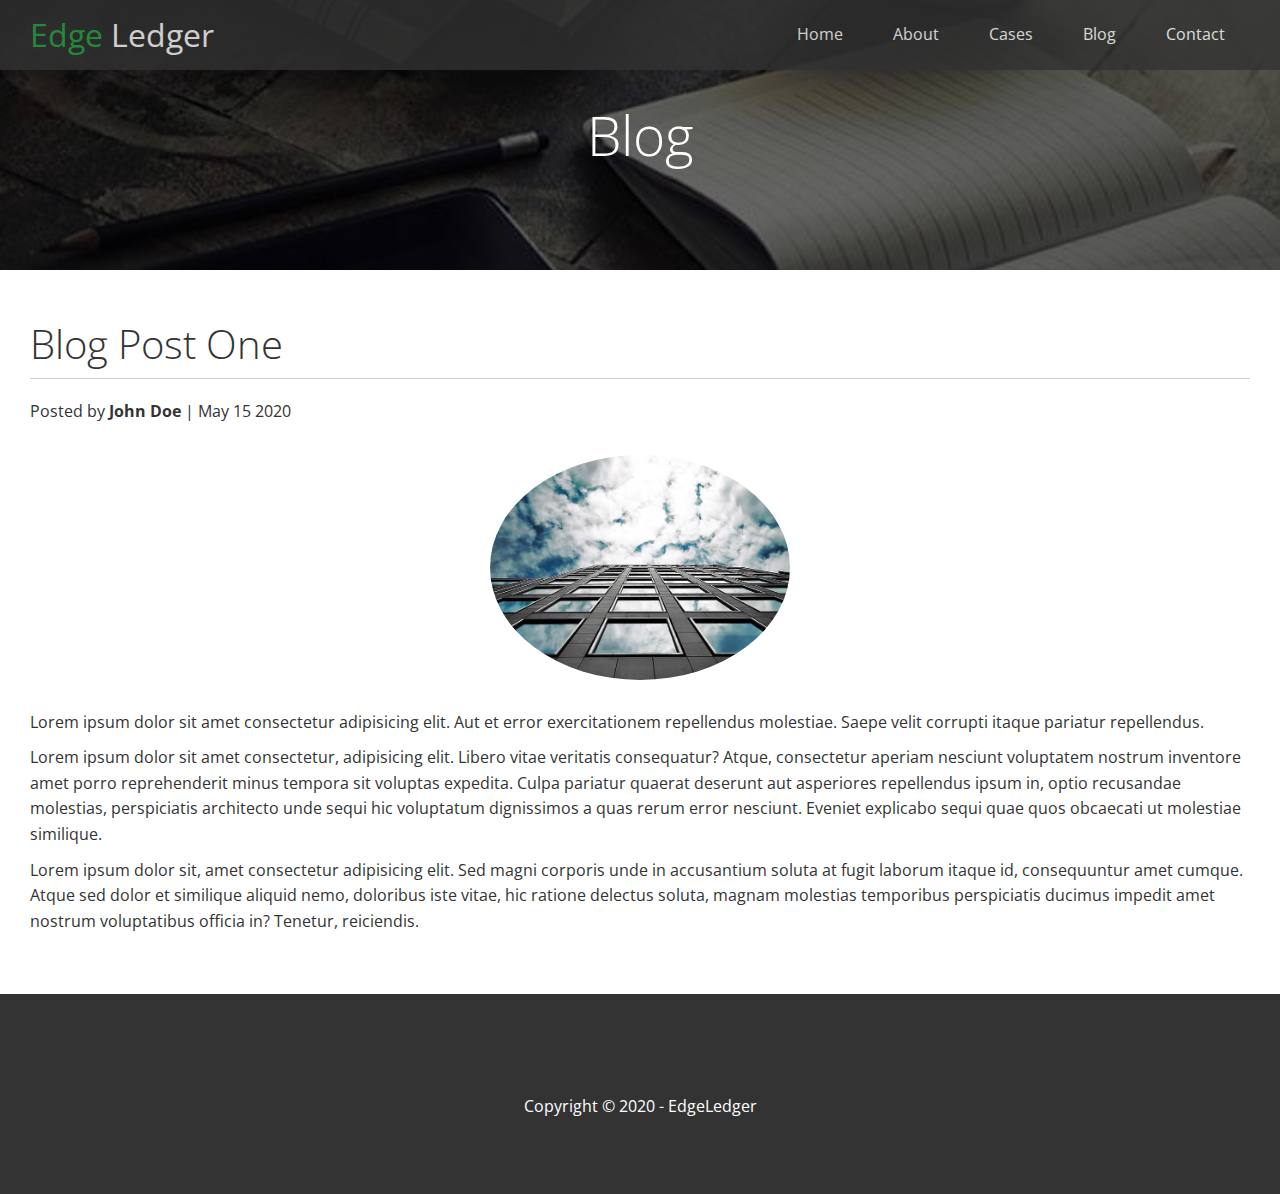
==== post.html @ 0048e431 "011-post.html, inner pages" ====
<!DOCTYPE html>
<html lang="en">
    <head>
        <meta charset="UTF-8" />
        <meta name="viewport" content="width=device-width, initial-scale=1.0" />
        <link rel="shortcut icon" type="image/x-icon" href="/favicon.ico" />
        <link
            rel="stylesheet"
            href="https://cdnjs.cloudflare.com/ajax/libs/font-awesome/5.13.0/css/all.min.css"
            integrity="sha256-h20CPZ0QyXlBuAw7A+KluUYx/3pK+c7lYEpqLTlxjYQ="
            crossorigin="anonymous"
        />
        <link rel="stylesheet" href="css/lightbox.min.css" />
        <link rel="stylesheet" href="css/utilities.css" />
        <link rel="stylesheet" href="css/style.css" />
        <title>Post One</title>
    </head>
    <body>
        <div id="home">
            <header class="hero blog">
                <div id="navbar" class="navbar">
                    <h1 class="logo">
                        <span class="text-primary"
                            ><i class="fas fa-book-open"></i> Edge</span
                        >
                        Ledger
                    </h1>
                    <nav>
                        <ul>
                            <li><a href="index.html">Home</a></li>
                            <li><a href="index.html#about">About</a></li>
                            <li><a href="index.html#cases">Cases</a></li>
                            <li><a href="index.html#blog">Blog</a></li>
                            <li><a href="index.html#contact">Contact</a></li>
                        </ul>
                    </nav>
                </div>
                <div class="content">
                    <h1>Blog</h1>
                </div>
            </header>
        </div>

        <main>
            <section class="post">
                <h2>Blog Post One</h2>
                <p class="meta">
                    <i class="fas fa-user"></i> Posted by
                    <strong>John Doe</strong> | May 15 2020
                </p>
                <img src="images/blog/blog1.jpg" alt="">
                <p>
                    Lorem ipsum dolor sit amet consectetur adipisicing elit. Aut
                    et error exercitationem repellendus molestiae. Saepe velit
                    corrupti itaque pariatur repellendus.
                </p>
                <p>
                    Lorem ipsum dolor sit amet consectetur, adipisicing elit.
                    Libero vitae veritatis consequatur? Atque, consectetur
                    aperiam nesciunt voluptatem nostrum inventore amet porro
                    reprehenderit minus tempora sit voluptas expedita. Culpa
                    pariatur quaerat deserunt aut asperiores repellendus ipsum
                    in, optio recusandae molestias, perspiciatis architecto unde
                    sequi hic voluptatum dignissimos a quas rerum error
                    nesciunt. Eveniet explicabo sequi quae quos obcaecati ut
                    molestiae similique.
                </p>
                <p>
                    Lorem ipsum dolor sit, amet consectetur adipisicing elit.
                    Sed magni corporis unde in accusantium soluta at fugit
                    laborum itaque id, consequuntur amet cumque. Atque sed dolor
                    et similique aliquid nemo, doloribus iste vitae, hic ratione
                    delectus soluta, magnam molestias temporibus perspiciatis
                    ducimus impedit amet nostrum voluptatibus officia in?
                    Tenetur, reiciendis.
                </p>
            </section>
        </main>

        <footer class="footer bg-dark">
            <div class="social">
                <a href="#"><i class="fab fa-facebook fa-2x"></i></a>
                <a href="#"><i class="fab fa-twitter fa-2x"></i></a>
                <a href="#"><i class="fab fa-youtube fa-2x"></i></a>
                <a href="#"><i class="fab fa-linkedin fa-2x"></i></a>
            </div>
            <p>Copyright &copy; 2020 - EdgeLedger</p>
        </footer>
    </body>
</html>
---- css/utilities.css ----
/* text colors */
.text-primary {
  color: #28a745;
}

.text-secondary {
  color: #0284d0;
}

/* Button */
.btn {
  cursor: pointer;
  display: inline-block;
  padding: 10px 30px;
  color: #fff;
  background-color: #28a745;
  border: none;
  border-radius: 5px;
}

.btn:hover {
  opacity: 0.9;
}

.btn-primary,
.bg-primary {
  background: #28a745;
  color: #fff;
}
.btn-secondary,
.bg-secondary {
  background: #0284d0;
  color: #fff;
}
.btn-dark,
.bg-dark {
  background: #333;
  color: #fff;
}
.btn-light,
.bg-light {
  background: #f4f4f4;
  color: #333;
}

.btn-outline {
  background: transparent;
  border: 1px solid #fff;
}

/* Flex items */
.flex-items {
  display: flex;
  text-align: center;
  justify-content: center;
  text-align: center;
  height: 100%;
}

.flex-items > div {
  padding: 20px;
}

/* Flex columns */
.flex-columns.flex-reverse .row {
  flex-direction: row-reverse;
}

.flex-columns .row {
  display: flex;
  flex-direction: row;
  flex-wrap: wrap;
  width: 100%;
}

.flex-columns .column {
  display: flex;
  flex-direction: column;
  flex-basis: 100%;
  flex: 1;
}

.flex-culumns .column .column-1,
.flex-columns .column .column-2 {
  height: 100%;
}

.flex-columns img {
  width: 100%;
  height: 100%;
  object-fit: cover;
}

.flex-columns .column-2 {
  display: flex;
  flex-direction: column;
  align-items: flex-start;
  justify-content: center;
  padding: 30px;
}

.flex-columns h2 {
  font-size: 40px;
  font-weight: 100;
}

.flex-columns h4 {
  margin-bottom: 40px;
}

.flex-columns p {
  margin: 20px 0;
}

/* Section header */
.section-header {
  padding: 30px;
  display: flex;
  flex-direction: column;
  align-items: center;
  justify-content: center;
  text-align: center;
}

.section-header h2 {
  font-size: 40px;
  margin: 20px 0;
}

.section-padding {
  padding: 20px 20px 40px;
}

/* Flex grid */
.flex-grid .row {
  display: flex;
  flex-wrap: wrap;
  padding: 0 4px;
}

.flex-grid .column {
  flex: 25%;
  max-width: 25%;
  padding: 0 4px;
}
---- css/style.css ----
@import url('https://fonts.googleapis.com/css2?family=Open+Sans:wght@300;400&display=swap');

* {
  box-sizing: border-box;
  padding: 0;
  margin: 0;
}

body {
  font-family: 'Open Sans', sans-serif;
  background: #fff;
  color: #333;
  line-height: 1.6;
}

ul {
  list-style: none;
}

a {
  color: #333;
  text-decoration: none;
}

h1,
h2 {
  font-weight: 300;
  line-height: 1.2;
}

p {
  margin: 10px 0;
}

img {
  width: 100%;
}

/* Navbar */
.navbar {
  display: flex;
  align-items: center;
  justify-content: space-between;
  background-color: #333;
  color: #fff;
  opacity: 0.8;
  width: 100%;
  height: 70px;
  position: fixed;
  top: 0px;
  padding: 0 30px;
}

.navbar a {
  color: #fff;
  padding: 10px 20px;
  margin: 0 5px;
}

.navbar a:hover {
  border-bottom: #28a745 2px solid;
}

.navbar ul {
  display: flex;
}

.navbar .logo {
  font-weight: 400;
}

/* Header */
.hero {
  background: url('../images/home/showcase.jpg') no-repeat center center/cover;
  height: 100vh;
  position: relative;
  color: #fff;
}

.hero .content {
  display: flex;
  flex-direction: column;
  align-items: center;
  justify-content: center;
  text-align: center;
  height: 100%;
  padding: 0 20px;
}

.hero .content h1 {
  font-size: 55px;
}

.hero .content p {
  font-size: 23px;
  max-width: 600px;
  margin: 20px 0 30px;
}

.hero::before {
  content: '';
  position: absolute;
  top: 0;
  left: 0;
  width: 100%;
  height: 100%;
  background: rgba(0, 0, 0, 0.6);
}

.hero * {
  z-index: 10;
}

.hero.blog {
  background: url('../images/home/blog.jpg') no-repeat center center/cover;
  height: 30vh;
}

/* Icons */
.icons {
  padding: 30px;
}

.icons h3 {
  font-weight: bold;
  margin-bottom: 15px;
}

.icons i {
  background-color: #28a745;
  color: #fff;
  padding: 1rem;
  border-radius: 50%;
  margin-bottom: 15px;
}

.cases img:hover {
  opacity: 0.7;
}

/* Team */
.team img {
  border-radius: 50%;
}

/* Callback form */
.callback-form {
  width: 100%;
  padding: 20px 0;
}

.callback-form label {
  display: block;
  margin-bottom: 5px;
}

.callback-form .form-control {
  margin-bottom: 15px;
}

.callback-form input {
  width: 100%;
  padding: 4px;
  height: 40px;
  border: #f5f5f5 1px solid;
}

.callback-form input:focus {
  outline-color: #28a745;
}

.callback-form .btn {
  padding: 12px 0;
  margin-top: 20px;
}

/* Post */
.post {
  padding: 50px 30px;
}

.post h2 {
  font-size: 40px;
  margin-bottom: 20px;
  padding-bottom: 10px;
  border-bottom: #ccc solid 1px;
}

.post .meta {
  margin-bottom: 30px;
}

.post img {
  width: 300px;
  border-radius: 50%;
  display: block;
  margin: 0 auto 30px;
}

/* Footer */
.footer {
  display: flex;
  flex-direction: column;
  align-items: center;
  justify-content: center;
  text-align: center;
  height: 200px;
}

.footer a {
  color: #fff;
}

.footer a:hover {
  color: #28a745;
}

.footer .social > * {
  margin-right: 30px;
}

/* Mobile */
@media (max-width: 768px) {
  .navbar {
    flex-direction: column;
    height: 120px;
    padding: 20px;
  }

  .navbar a {
    padding: 10px 10px;
    margin: 0 3px;
  }

  .flex-items {
    flex-direction: column;
  }

  .flex-columns .column, .flex-grid .column {
    flex: 100%;
    max-width: 100%;
  }

  .team img {
    width: 70%;
  }
}
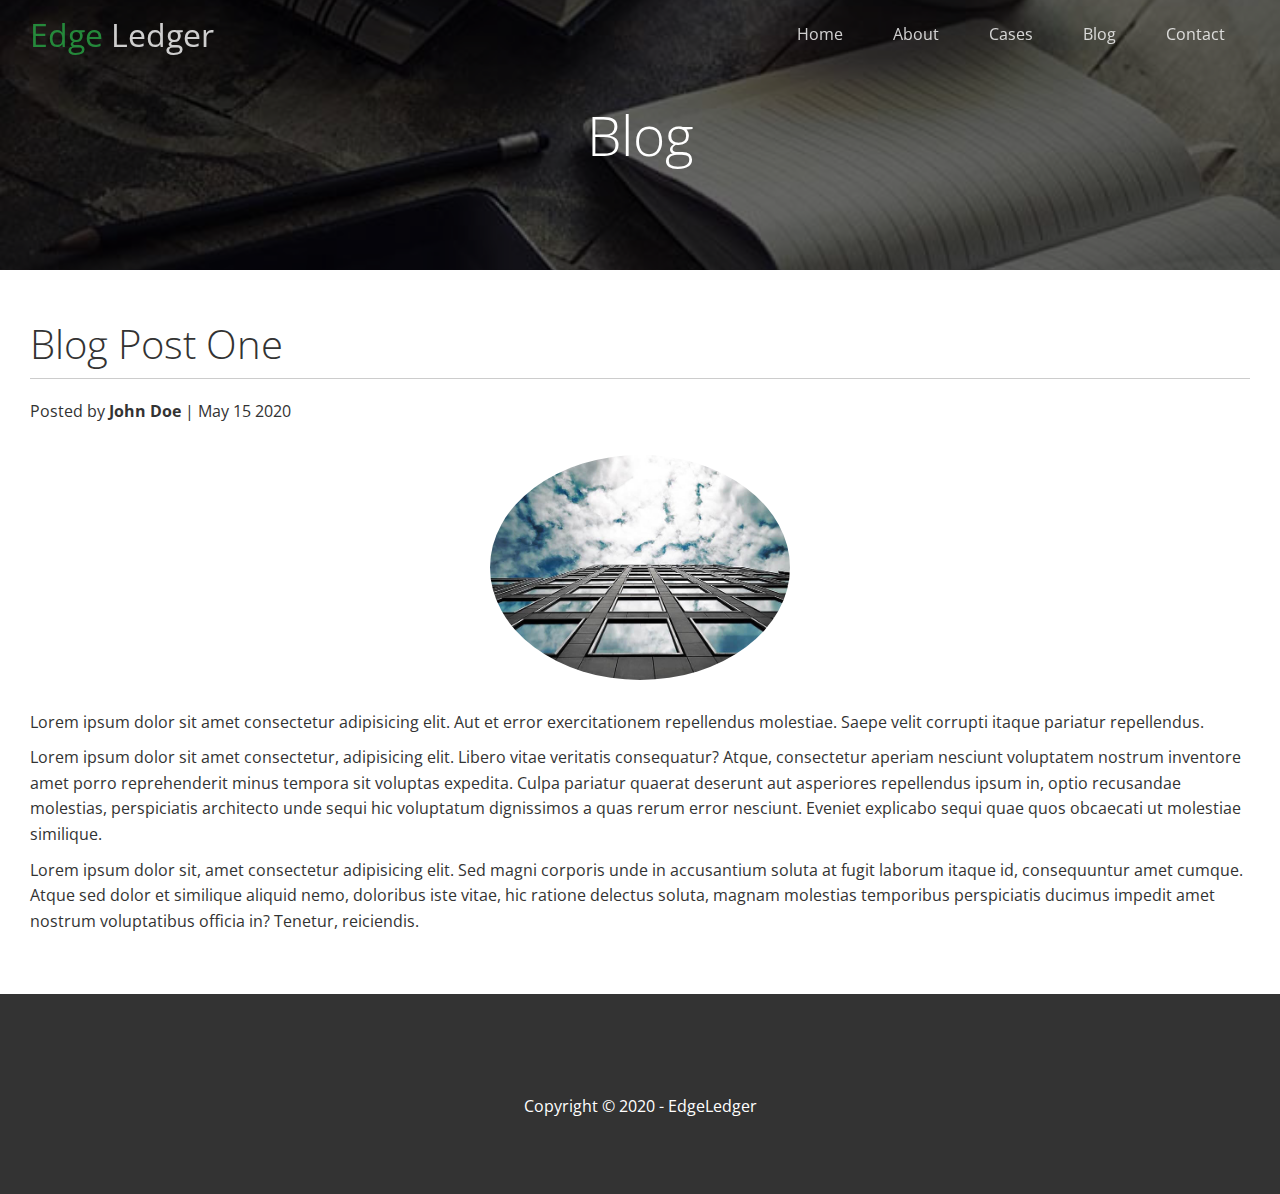
==== commit da3f8418: "012-Navbar & LightBox Effects" ====
--- a/post.html
+++ b/post.html
@@ -18,7 +18,7 @@
     <body>
         <div id="home">
             <header class="hero blog">
-                <div id="navbar" class="navbar">
+                <div id="navbar" class="navbar top">
                     <h1 class="logo">
                         <span class="text-primary"
                             ><i class="fas fa-book-open"></i> Edge</span
@@ -48,7 +48,7 @@
                     <i class="fas fa-user"></i> Posted by
                     <strong>John Doe</strong> | May 15 2020
                 </p>
-                <img src="images/blog/blog1.jpg" alt="">
+                <img src="images/blog/blog1.jpg" alt="" />
                 <p>
                     Lorem ipsum dolor sit amet consectetur adipisicing elit. Aut
                     et error exercitationem repellendus molestiae. Saepe velit
@@ -86,5 +86,26 @@
             </div>
             <p>Copyright &copy; 2020 - EdgeLedger</p>
         </footer>
+
+        <script>
+            const navbar = document.getElementById('navbar');
+            let scrolled = false;
+
+            window.onscroll = function () {
+                if (window.pageYOffset > 100) {
+                    navbar.classList.remove('top');
+                    if (!scrolled) {
+                        navbar.style.transform = 'translateY(-70px)';
+                    }
+                    setTimeout(function () {
+                        navbar.style.transform = 'translateY(0)';
+                        scrolled = true;
+                    }, 200);
+                } else {
+                    navbar.classList.add('top');
+                    scrolled = false;
+                }
+            };
+        </script>
     </body>
 </html>
--- a/css/style.css
+++ b/css/style.css
@@ -1,247 +1,253 @@
 @import url('https://fonts.googleapis.com/css2?family=Open+Sans:wght@300;400&display=swap');
 
 * {
-  box-sizing: border-box;
-  padding: 0;
-  margin: 0;
+    box-sizing: border-box;
+    padding: 0;
+    margin: 0;
 }
 
 body {
-  font-family: 'Open Sans', sans-serif;
-  background: #fff;
-  color: #333;
-  line-height: 1.6;
+    font-family: 'Open Sans', sans-serif;
+    background: #fff;
+    color: #333;
+    line-height: 1.6;
 }
 
 ul {
-  list-style: none;
+    list-style: none;
 }
 
 a {
-  color: #333;
-  text-decoration: none;
+    color: #333;
+    text-decoration: none;
 }
 
 h1,
 h2 {
-  font-weight: 300;
-  line-height: 1.2;
+    font-weight: 300;
+    line-height: 1.2;
 }
 
 p {
-  margin: 10px 0;
+    margin: 10px 0;
 }
 
 img {
-  width: 100%;
+    width: 100%;
 }
 
 /* Navbar */
 .navbar {
-  display: flex;
-  align-items: center;
-  justify-content: space-between;
-  background-color: #333;
-  color: #fff;
-  opacity: 0.8;
-  width: 100%;
-  height: 70px;
-  position: fixed;
-  top: 0px;
-  padding: 0 30px;
+    display: flex;
+    align-items: center;
+    justify-content: space-between;
+    background-color: #333;
+    color: #fff;
+    opacity: 0.8;
+    width: 100%;
+    height: 70px;
+    position: fixed;
+    top: 0px;
+    padding: 0 30px;
+    transition: 1s ease-in;
+}
+
+.navbar.top {
+    background: transparent;
 }
 
 .navbar a {
-  color: #fff;
-  padding: 10px 20px;
-  margin: 0 5px;
+    color: #fff;
+    padding: 10px 20px;
+    margin: 0 5px;
 }
 
 .navbar a:hover {
-  border-bottom: #28a745 2px solid;
+    border-bottom: #28a745 2px solid;
 }
 
 .navbar ul {
-  display: flex;
+    display: flex;
 }
 
 .navbar .logo {
-  font-weight: 400;
+    font-weight: 400;
 }
 
 /* Header */
 .hero {
-  background: url('../images/home/showcase.jpg') no-repeat center center/cover;
-  height: 100vh;
-  position: relative;
-  color: #fff;
+    background: url('../images/home/showcase.jpg') no-repeat center center/cover;
+    height: 100vh;
+    position: relative;
+    color: #fff;
 }
 
 .hero .content {
-  display: flex;
-  flex-direction: column;
-  align-items: center;
-  justify-content: center;
-  text-align: center;
-  height: 100%;
-  padding: 0 20px;
+    display: flex;
+    flex-direction: column;
+    align-items: center;
+    justify-content: center;
+    text-align: center;
+    height: 100%;
+    padding: 0 20px;
 }
 
 .hero .content h1 {
-  font-size: 55px;
+    font-size: 55px;
 }
 
 .hero .content p {
-  font-size: 23px;
-  max-width: 600px;
-  margin: 20px 0 30px;
+    font-size: 23px;
+    max-width: 600px;
+    margin: 20px 0 30px;
 }
 
 .hero::before {
-  content: '';
-  position: absolute;
-  top: 0;
-  left: 0;
-  width: 100%;
-  height: 100%;
-  background: rgba(0, 0, 0, 0.6);
+    content: '';
+    position: absolute;
+    top: 0;
+    left: 0;
+    width: 100%;
+    height: 100%;
+    background: rgba(0, 0, 0, 0.6);
 }
 
 .hero * {
-  z-index: 10;
+    z-index: 10;
 }
 
 .hero.blog {
-  background: url('../images/home/blog.jpg') no-repeat center center/cover;
-  height: 30vh;
+    background: url('../images/home/blog.jpg') no-repeat center center/cover;
+    height: 30vh;
 }
 
 /* Icons */
 .icons {
-  padding: 30px;
+    padding: 30px;
 }
 
 .icons h3 {
-  font-weight: bold;
-  margin-bottom: 15px;
+    font-weight: bold;
+    margin-bottom: 15px;
 }
 
 .icons i {
-  background-color: #28a745;
-  color: #fff;
-  padding: 1rem;
-  border-radius: 50%;
-  margin-bottom: 15px;
+    background-color: #28a745;
+    color: #fff;
+    padding: 1rem;
+    border-radius: 50%;
+    margin-bottom: 15px;
 }
 
 .cases img:hover {
-  opacity: 0.7;
+    opacity: 0.7;
 }
 
 /* Team */
 .team img {
-  border-radius: 50%;
+    border-radius: 50%;
 }
 
 /* Callback form */
 .callback-form {
-  width: 100%;
-  padding: 20px 0;
+    width: 100%;
+    padding: 20px 0;
 }
 
 .callback-form label {
-  display: block;
-  margin-bottom: 5px;
+    display: block;
+    margin-bottom: 5px;
 }
 
 .callback-form .form-control {
-  margin-bottom: 15px;
+    margin-bottom: 15px;
 }
 
 .callback-form input {
-  width: 100%;
-  padding: 4px;
-  height: 40px;
-  border: #f5f5f5 1px solid;
+    width: 100%;
+    padding: 4px;
+    height: 40px;
+    border: #f5f5f5 1px solid;
 }
 
 .callback-form input:focus {
-  outline-color: #28a745;
+    outline-color: #28a745;
 }
 
 .callback-form .btn {
-  padding: 12px 0;
-  margin-top: 20px;
+    padding: 12px 0;
+    margin-top: 20px;
 }
 
 /* Post */
 .post {
-  padding: 50px 30px;
+    padding: 50px 30px;
 }
 
 .post h2 {
-  font-size: 40px;
-  margin-bottom: 20px;
-  padding-bottom: 10px;
-  border-bottom: #ccc solid 1px;
+    font-size: 40px;
+    margin-bottom: 20px;
+    padding-bottom: 10px;
+    border-bottom: #ccc solid 1px;
 }
 
 .post .meta {
-  margin-bottom: 30px;
+    margin-bottom: 30px;
 }
 
 .post img {
-  width: 300px;
-  border-radius: 50%;
-  display: block;
-  margin: 0 auto 30px;
+    width: 300px;
+    border-radius: 50%;
+    display: block;
+    margin: 0 auto 30px;
 }
 
 /* Footer */
 .footer {
-  display: flex;
-  flex-direction: column;
-  align-items: center;
-  justify-content: center;
-  text-align: center;
-  height: 200px;
+    display: flex;
+    flex-direction: column;
+    align-items: center;
+    justify-content: center;
+    text-align: center;
+    height: 200px;
 }
 
 .footer a {
-  color: #fff;
+    color: #fff;
 }
 
 .footer a:hover {
-  color: #28a745;
+    color: #28a745;
 }
 
 .footer .social > * {
-  margin-right: 30px;
+    margin-right: 30px;
 }
 
 /* Mobile */
 @media (max-width: 768px) {
-  .navbar {
-    flex-direction: column;
-    height: 120px;
-    padding: 20px;
-  }
-
-  .navbar a {
-    padding: 10px 10px;
-    margin: 0 3px;
-  }
-
-  .flex-items {
-    flex-direction: column;
-  }
-
-  .flex-columns .column, .flex-grid .column {
-    flex: 100%;
-    max-width: 100%;
-  }
-
-  .team img {
-    width: 70%;
-  }
-}
+    .navbar {
+        flex-direction: column;
+        height: 120px;
+        padding: 20px;
+    }
+
+    .navbar a {
+        padding: 10px 10px;
+        margin: 0 3px;
+    }
+
+    .flex-items {
+        flex-direction: column;
+    }
+
+    .flex-columns .column,
+    .flex-grid .column {
+        flex: 100%;
+        max-width: 100%;
+    }
+
+    .team img {
+        width: 70%;
+    }
+}
